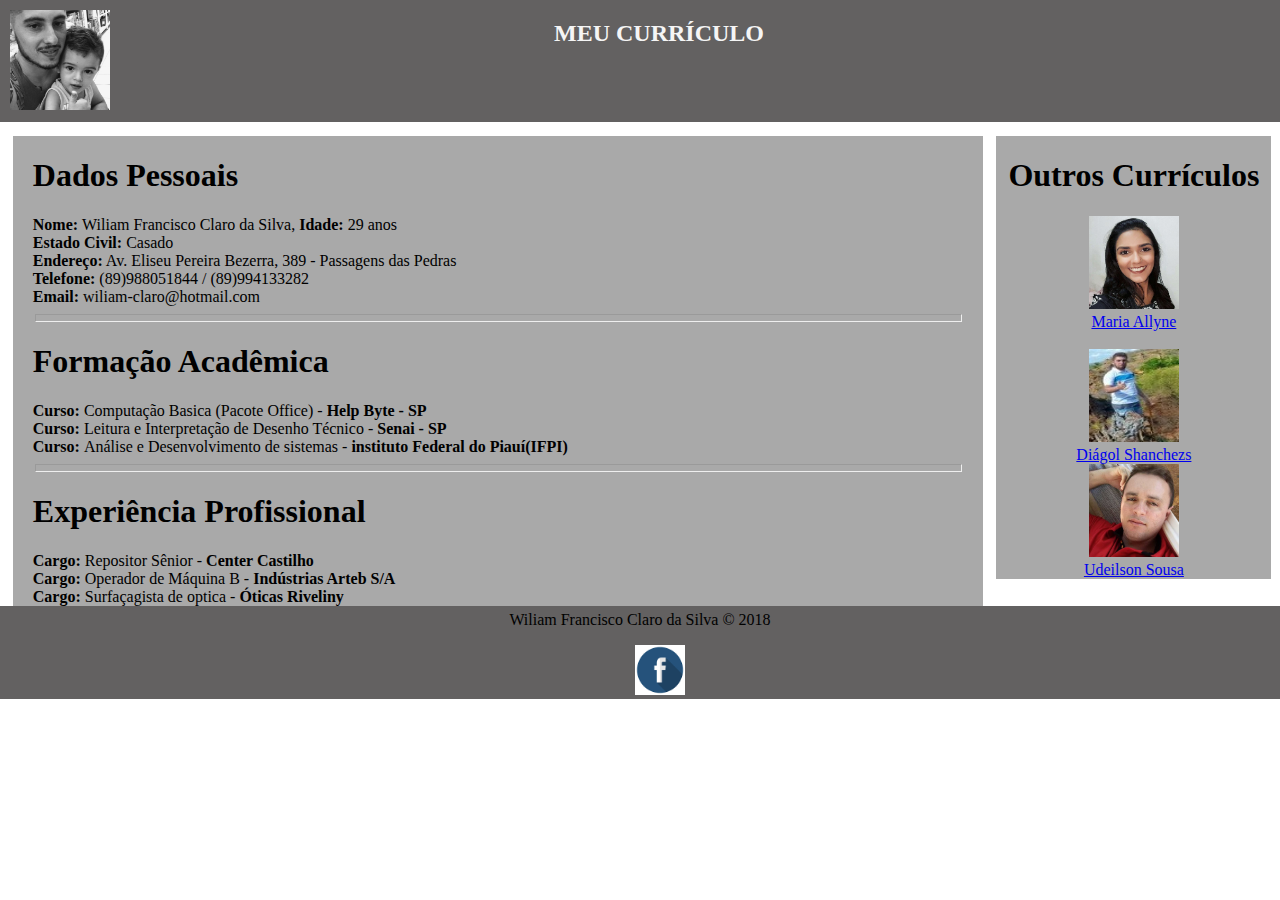
==== index.html @ 266a3ee9 "Finalizando" ====
<!DOCTYPE html>
<html>
<head>
    <meta charset="utf-8" />        
    <link href="css/estilo.css" rel="stylesheet">
    <title> Wiliam Claro </title>
    <meta http-equiv="X-UA-Compatible" content="IE=edge">    
    <meta name="viewport" content="width=device-width, initial-scale=1">
    <link rel="stylesheet" type="text/css" media="screen" href="main.css" />
    <script src="main.js"></script>
</head>
<body>
    <header>
        <div class="minha-foto">
            <img src="img/wiliam.jpg" width="100px" height="100px">
            <div class="subtitulo"><h2>MEU CURRÍCULO</h2></div>
            <div class="meu-nome"><h2>Wiliam Claro</h2></div>
        </div>
    </header>
    <main>
        <section>
            <h1>Dados Pessoais</h1>
            <b>Nome: </b>Wiliam Francisco Claro da Silva,   <b>Idade: </b>29 anos<br/>
            <b>Estado Civil:</b> Casado <br />
            <b>Endereço:</b> Av. Eliseu Pereira Bezerra, 389 - Passagens das Pedras <br />
            <b>Telefone: </b>(89)988051844 / (89)994133282<br/>
            <b>Email: </b>wiliam-claro@hotmail.com<br/>
        </section>
        <section class="divisao"><hr size="8" width="99.4%"></section>
        <section>
            <h1>Formação Acadêmica</h1>
            <b>Curso: </b>Computação Basica (Pacote Office) - 
            <b>Help Byte - SP</b><br/>
            <b>Curso: </b>Leitura e Interpretação de Desenho Técnico -
            <b>Senai - SP</b><br/>
            <b>Curso: </b>Análise e Desenvolvimento de sistemas -
            <b>instituto Federal do Piauí(IFPI)</b><br/>
        </section>
        <section class="divisao"><hr size="8" width="99.4%"></section>
        <section>
            <h1>Experiência Profissional</h1>
            <b>Cargo: </b> Repositor Sênior - <b> Center Castilho </b> <br/>
            <b>Cargo: </b> Operador de Máquina B - <b>Indústrias Arteb S/A</b> <br/>
            <b>Cargo: </b>Surfaçagista de optica - <b>Óticas Riveliny</b> <br/>
        </section>
    </main>
   
    <aside>
        
        <h1>Outros Currículos</h1>
        <a href="https://meu-curriculum-ads-iv.firebaseapp.com" target="_blank"><img class="foto-diversas" src="img/allyne.png" width="90px" height="93px"><section class="link-avatar"> Maria Allyne<section></section></a><br/>                
        <a href="https://meu-curriculo-diagols.firebaseapp.com/" target="_blank"><img class="foto-diversas" src="img/diagol.jpg" width="90px" height="93px"><section class="link-avatar">Diágol Shanchezs</section></a>
        <a href="https://curriculum-udeilson.firebaseapp.com/" target="_blank"><img class="foto-diversas" src="img/udeilson.jpg" width="90px" height="93px"><section class="link-avatar">Udeilson Sousa</section></a>
    </aside>
   
    <footer>
        Wiliam Francisco Claro da Silva © 2018
        <ul class="Minhas-redes">
            <a href="https://www.facebook.com/wiliam.claro" title="Facebook" target="_blank" >
                <img src="img/wiliam-face.jpg" height="50px" width="50px">
        </ul>
    </footer>
    
    </body>
</html>
---- css/estilo.css ----
body{
    margin: 0;
    font-family: 'Times New Roman', Times, serif;
 }
header{
    background-color: #0f0d0da6;
    height: 122px;
    color: whitesmoke;
    margin-bottom: 14px;
 }
main{
    display: inline-block;
    vertical-align: top;
    background-color: #a9a9a9;
    width: 72.7%;    
    padding: 0px 20px;
    margin-left: 1%;
 }
aside{ 
    display: inline-block;
    vertical-align: top;
    text-align: center;
    margin-left: 0.7%;
    height: 30%;
    width: 21.5%;
    background-color: #a9a9a9;
    margin-bottom: 14px;    
 }
footer{
    background-color: #0f0d0da6;
    text-align: center;
    height: 1%;
    width: 100%;
    padding-top: 5px;
}
.minha-foto img{
    margin-left: 10px;
    margin-top: 10px;    
}
.subtitulo{
    display: inline-table;
    vertical-align: top;
    padding-left: 440px;   
}
.meu-nome{
    display: inline-block;
    padding-left: 422px; 
}
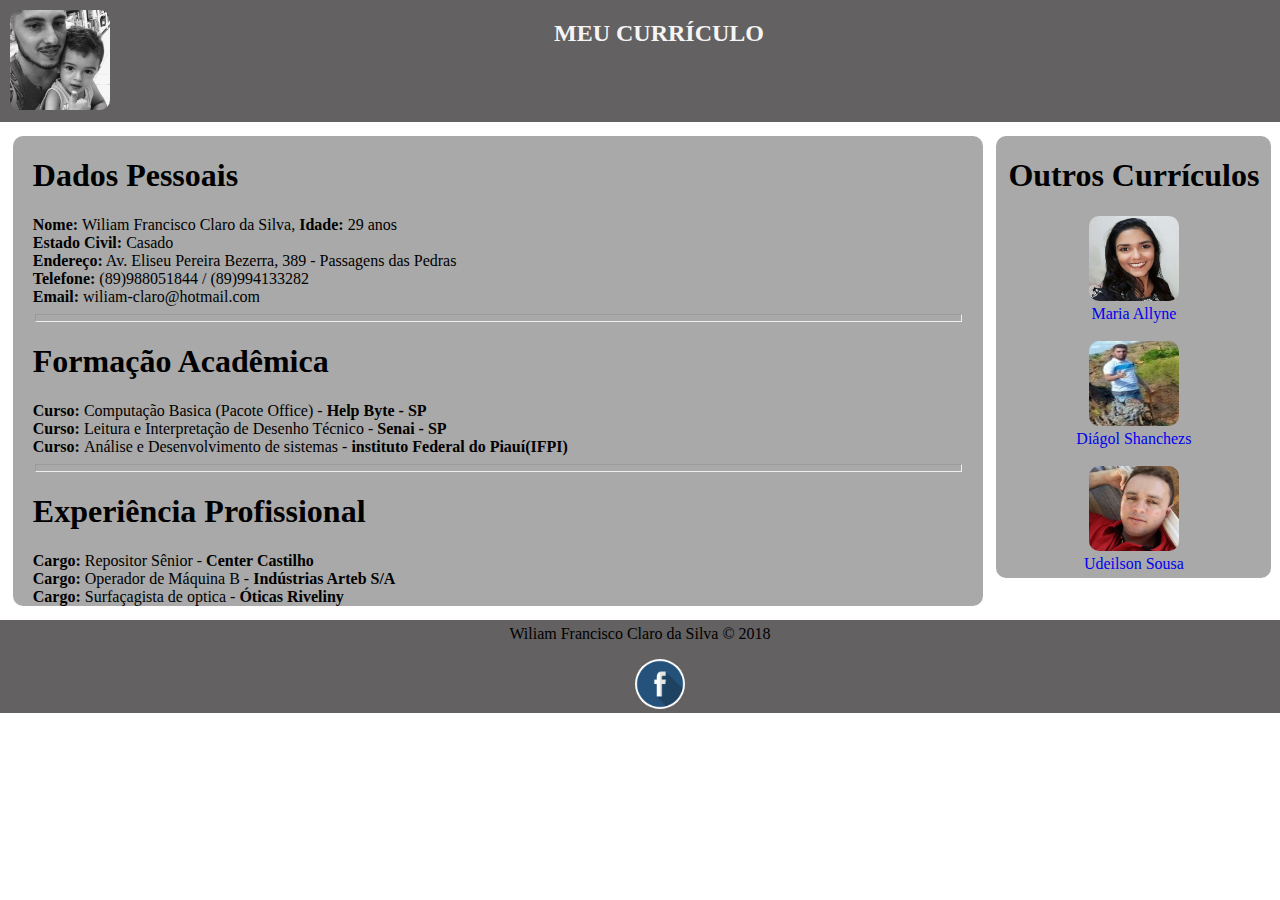
==== commit a5d5323c: "Atualizando" ====
--- a/index.html
+++ b/index.html
@@ -48,9 +48,13 @@
     <aside>
         
         <h1>Outros Currículos</h1>
-        <a href="https://meu-curriculum-ads-iv.firebaseapp.com" target="_blank"><img class="foto-diversas" src="img/allyne.png" width="90px" height="93px"><section class="link-avatar"> Maria Allyne<section></section></a><br/>                
-        <a href="https://meu-curriculo-diagols.firebaseapp.com/" target="_blank"><img class="foto-diversas" src="img/diagol.jpg" width="90px" height="93px"><section class="link-avatar">Diágol Shanchezs</section></a>
-        <a href="https://curriculum-udeilson.firebaseapp.com/" target="_blank"><img class="foto-diversas" src="img/udeilson.jpg" width="90px" height="93px"><section class="link-avatar">Udeilson Sousa</section></a>
+        <div class="foto-curriculo">
+
+            <a href="https://meu-curriculum-ads-iv.firebaseapp.com" target="_blank" style="text-decoration:none"><img class="foto-diversas" src="img/allyne.png" width="90px" height="85px"><section class="link-avatar" > Maria Allyne<section></section></a><br>               
+            <a href="https://meu-curriculo-diagols.firebaseapp.com/" target="_blank" style="text-decoration:none"><img class="foto-diversas" src="img/diagol.jpg" width="90px" height="85px"><section class="link-avatar">Diágol Shanchezs</section></a><br>
+            <a href="https://curriculum-udeison.firebaseapp.com/" target="_blank" style="text-decoration:none"><img class="foto-diversas" src="img/udeilson.jpg" width="90px" height="85px"><section class="link-avatar">Udeilson Sousa</section></a>
+    
+        </div>
     </aside>
    
     <footer>
--- a/css/estilo.css
+++ b/css/estilo.css
@@ -15,6 +15,8 @@
     width: 72.7%;    
     padding: 0px 20px;
     margin-left: 1%;
+    margin-bottom:14px; 
+    border-radius: 10px;
  }
 aside{ 
     display: inline-block;
@@ -24,7 +26,9 @@
     height: 30%;
     width: 21.5%;
     background-color: #a9a9a9;
-    margin-bottom: 14px;    
+    border-radius: 10px;
+    padding-bottom: 5px;
+
  }
 footer{
     background-color: #0f0d0da6;
@@ -35,7 +39,8 @@
 }
 .minha-foto img{
     margin-left: 10px;
-    margin-top: 10px;    
+    margin-top: 10px; 
+    border-radius: 10px;   
 }
 .subtitulo{
     display: inline-table;
@@ -45,4 +50,10 @@
 .meu-nome{
     display: inline-block;
     padding-left: 422px; 
-}+}
+.foto-diversas{
+    border-radius: 10px;
+}
+.Minhas-redes img{
+    border-radius: 50%;
+}
